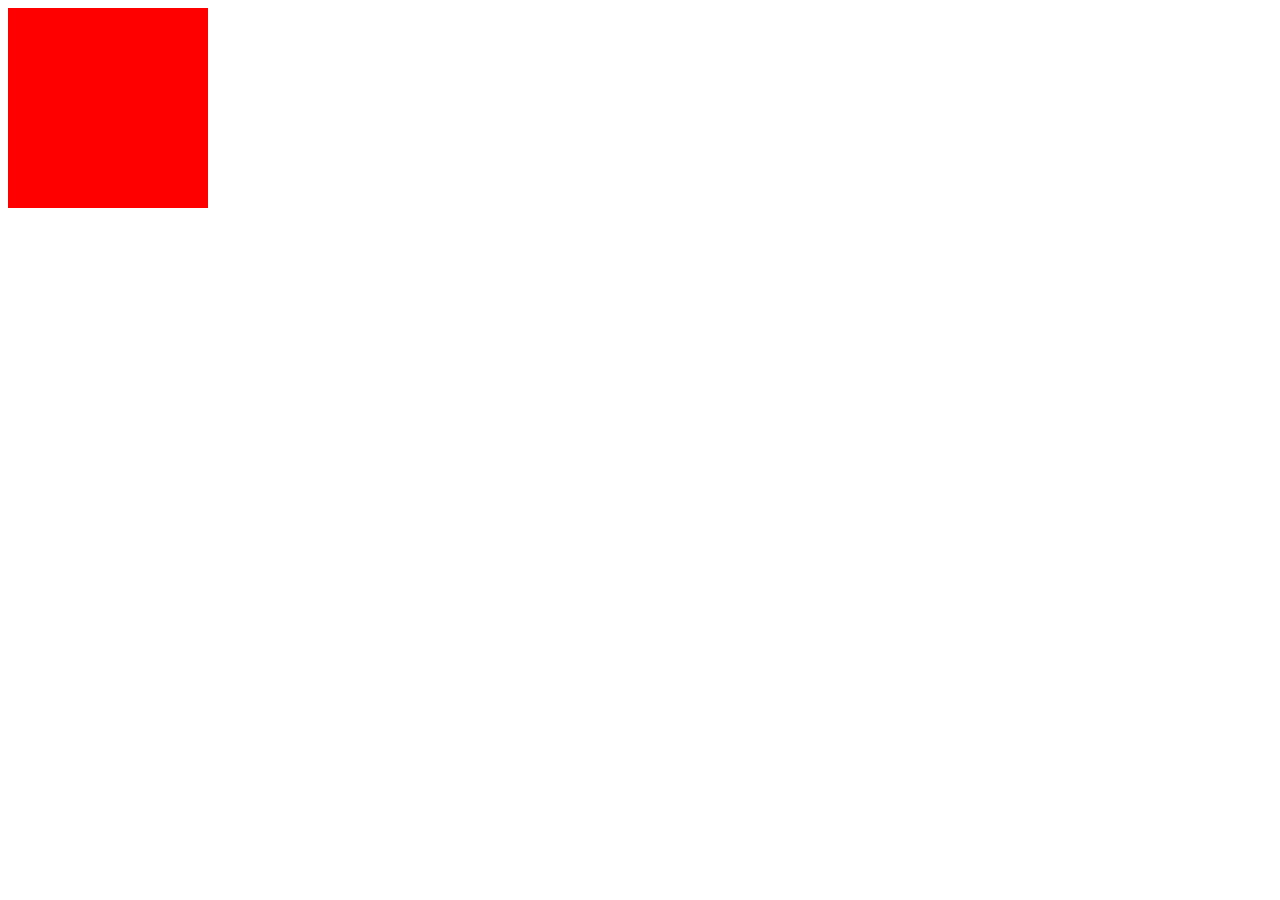
==== 点击别处关闭浮层/index.html @ a528e83f "添加点击别处关闭浮层" ====
<!DOCTYPE html>
<html lang="en">
<head>
    <meta charset="UTF-8">
    <meta name="viewport" content="width=device-width, initial-scale=1.0">
    <meta http-equiv="X-UA-Compatible" content="ie=edge">
    <style>
        .one{
            width: 200px;
            height: 200px;
            background-color: red;
            position: absolute;
        }
        .two{
            height: 100px;
            width: 100px;
            background-color: rgba(122,122,45,0.5);
            display: none;
            position: relative;
            top: 100%;
            right: 0;
        }
        
    </style>
    <title>点击别处关闭浮层</title>
</head>
<body>
    <div class="one">
        <div class="two">
            <input type="checkbox" name="选项卡" id="check">
        </div>
    </div>
    <script src="main.js"></script>
</body>
</html>
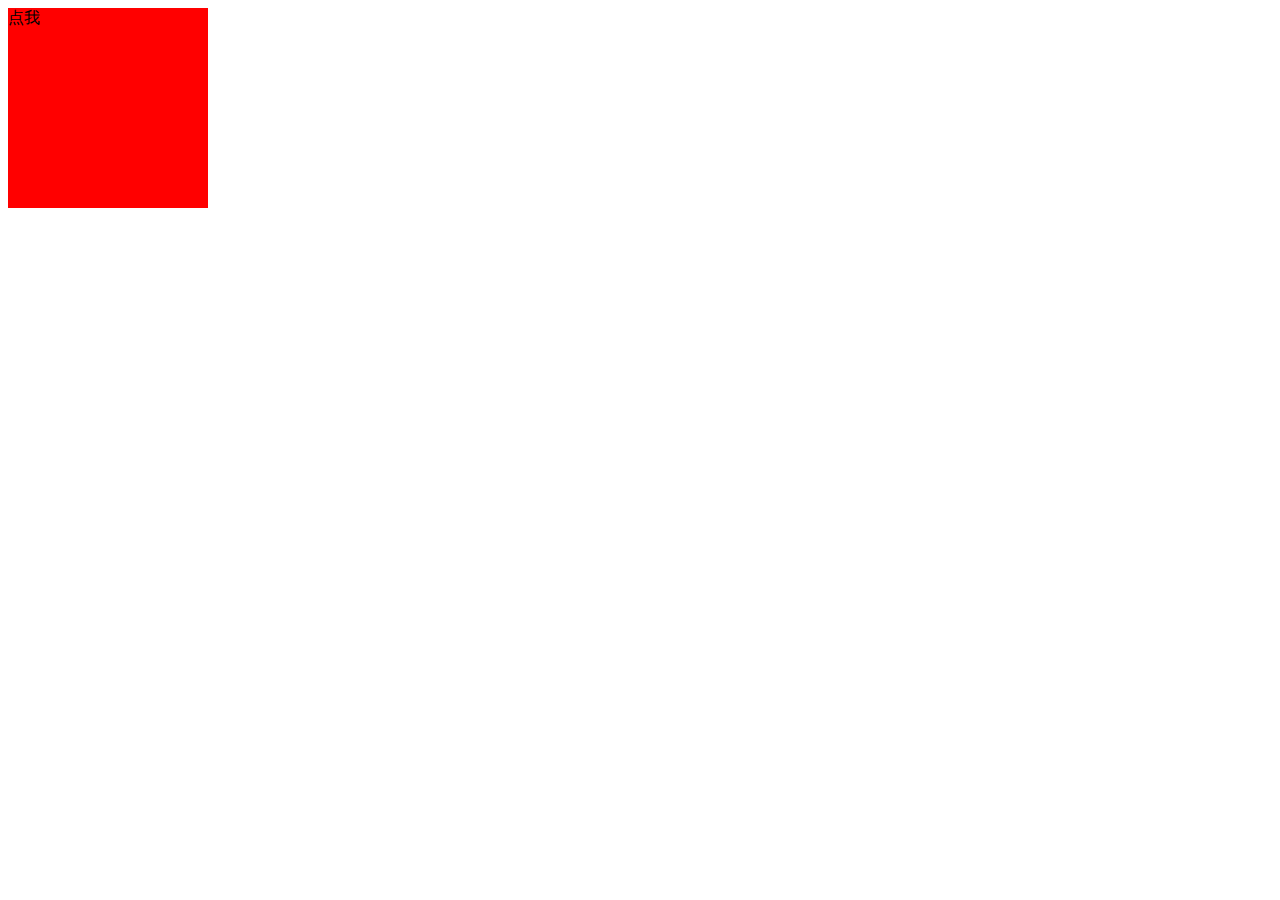
==== commit f493c0d6: "添加一些样式" ====
--- a/点击别处关闭浮层/index.html
+++ b/点击别处关闭浮层/index.html
@@ -12,13 +12,27 @@
             position: absolute;
         }
         .two{
-            height: 100px;
+            height: 30px;
             width: 100px;
-            background-color: rgba(122,122,45,0.5);
+            background-color: rgb(122,122,45);
+            border-radius: 2px;
             display: none;
             position: relative;
-            top: 100%;
-            right: 0;
+            top: 50%;
+            left: 110%;
+        }
+        .two::before{
+            content:'';
+            display: block;
+            box-sizing: border-box;
+            width: 10px;
+            height: 10px;
+            border: 5px solid transparent;
+            border-right: 5px solid rgba(122,122,45);
+            border-bottom: 5px solid rgb(122,122,45);
+            position: relative;
+            top: 17px;
+            left:-9px;
         }
         
     </style>
@@ -26,6 +40,7 @@
 </head>
 <body>
     <div class="one">
+        点我
         <div class="two">
             <input type="checkbox" name="选项卡" id="check">
         </div>
